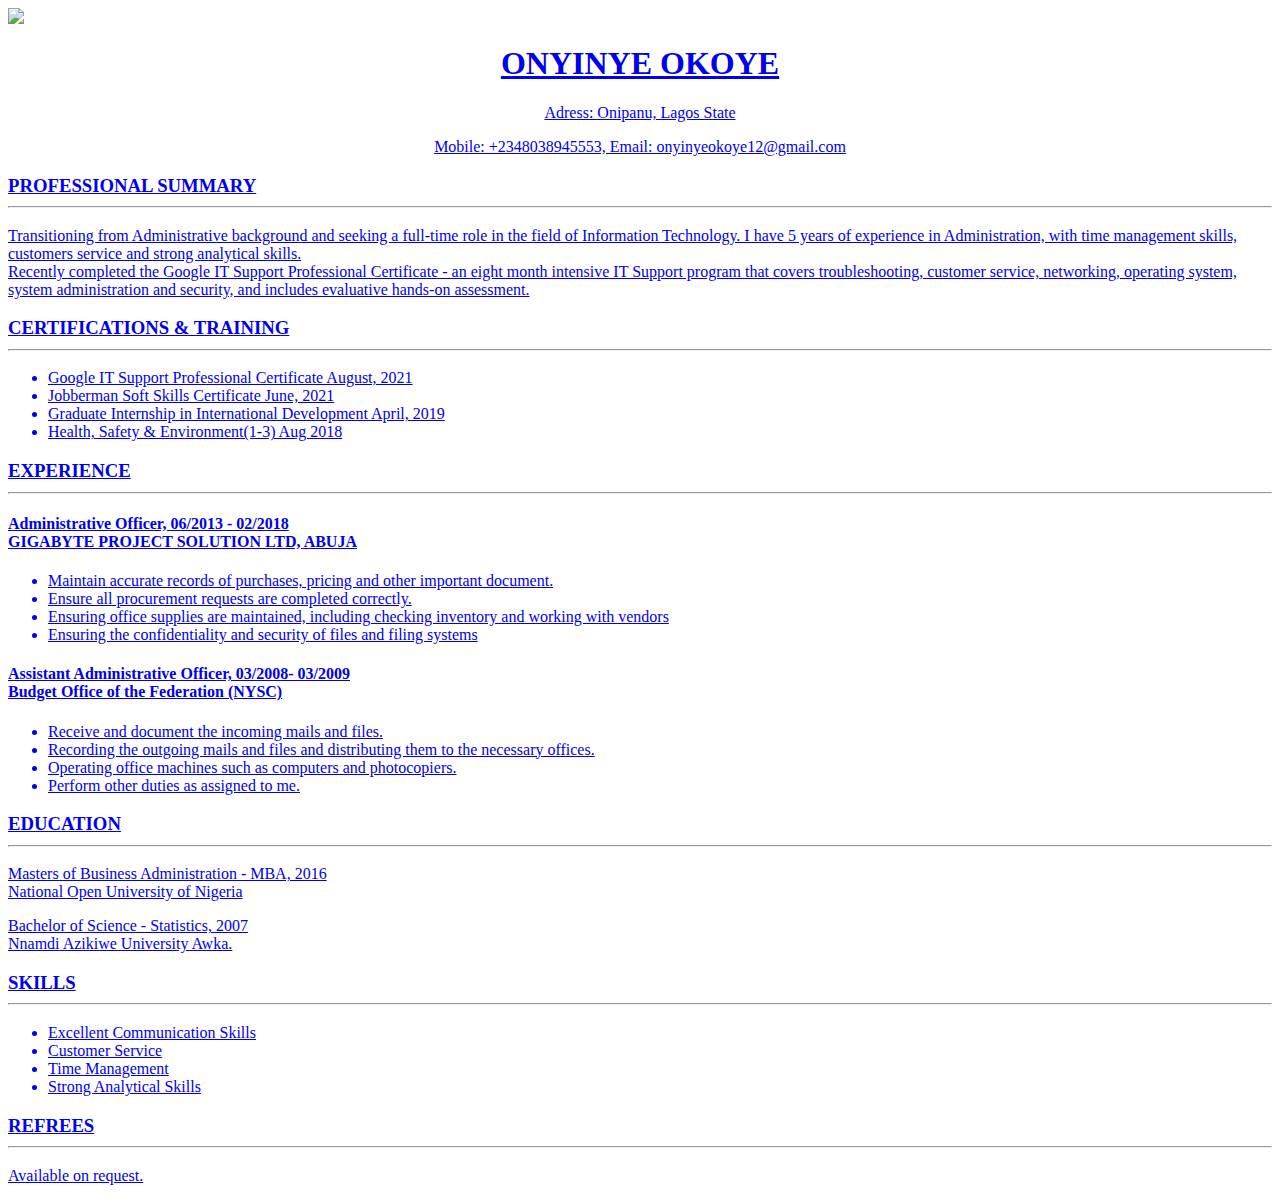
==== index.html @ fee93675 "Update index.html" ====
<htm>

	<head>
		<title>RESUME</title>
		<link href="Design.css" rel="stylesheet" type="text/css" />
		<meta http-equiv="Content-Type" content="text/html; charset=UTF-8" />
	</head>

		<body>
   <div id="container2">
			<div id="logo">
				<a href="https://hng.tech" class="logo1">
				<img src="images.jpg" class="logo1">
				<a href="https://training.zuri.team" class="logo2> 
				<img src="zuri.jpg" class="logo2">
			</div>
			<div>
				<h1>
					<center>ONYINYE OKOYE</center>
				</h1>

				<p>
					<center>Adress: Onipanu, Lagos State</center>
				</p>

				<p>
					<center>Mobile: +2348038945553, Email: onyinyeokoye12@gmail.com</center>
				</p>
				
				<h3>
					PROFESSIONAL SUMMARY
					<hr>
				</h3>

				<P>
					Transitioning from Administrative background and seeking a full-time role in the field of Information Technology. I have 5 years of experience in Administration, with time management skills, customers service and strong analytical skills. <br />
					Recently completed the Google IT Support Professional Certificate - an eight month intensive IT Support program that covers troubleshooting,  customer service, networking,  operating system,  system administration and security,  and includes evaluative hands-on assessment. 
				</P>

				<h3>
					CERTIFICATIONS & TRAINING
					<hr>
				</h3>

				<P>
					<ul>
						<li>
							Google IT Support Professional Certificate  August, 2021
						</li>
						<li>
							Jobberman Soft Skills Certificate  June, 2021
						</li>
						<li>
							Graduate Internship in International Development  April, 2019
						</li>
						<li>
							Health, Safety & Environment(1-3) Aug 2018
						</li>
					</ul>	
					
				</P>

				<h3>
					EXPERIENCE
					<hr>
				</h3>

					<h4>
						Administrative Officer, 06/2013 - 02/2018 <br />
						GIGABYTE PROJECT SOLUTION LTD, ABUJA
					</h4>

				<P>
					<ul>
						<li>
							Maintain accurate records of purchases, pricing and other important document.
						</li>
						<li>
							Ensure all procurement requests are completed correctly.
						</li>
						<li>
							Ensuring office supplies are maintained, including checking inventory and working with vendors 
						</li>
						<li>
							Ensuring the confidentiality and security of files and filing systems
						</li>
					</ul>	
				</P>

				<h4>
					Assistant Administrative Officer, 03/2008- 03/2009 <br />
					Budget Office of the Federation (NYSC)
				</h4>

				<P>
					<ul>
						<li>
							Receive and document the incoming mails and files.
						</li>
						<li>
							Recording the outgoing mails and files and distributing them to the necessary offices.
						</li>
						<li>
							Operating office machines such as computers and photocopiers.
						</li>
						<li>
							Perform other duties as assigned to me.
						</li>
					</ul>	
				</P>

				<h3>
					EDUCATION
					<hr>
				</h3>

					<P>
						Masters of Business Administration - MBA, 2016 <br />
						National Open University of Nigeria
					</P>

					<P>
						Bachelor of Science - Statistics, 2007 <br />
						Nnamdi Azikiwe University Awka.
					</P>

					<h3>
						SKILLS
					<hr>
				</h3>

				<P>
					<ul>
						<li>
							Excellent Communication Skills
						</li>
						<li>
							Customer Service
						</li>
						<li>
							Time Management 
						</li>
						<li>
							Strong Analytical Skills
						</li>
					</ul>		
				</P>

				<h3>
					REFREES
					<hr>
				</h3>

					<P>
						Available on request.
					</P>
			</div>
  </div>
		</body>
	
</html>
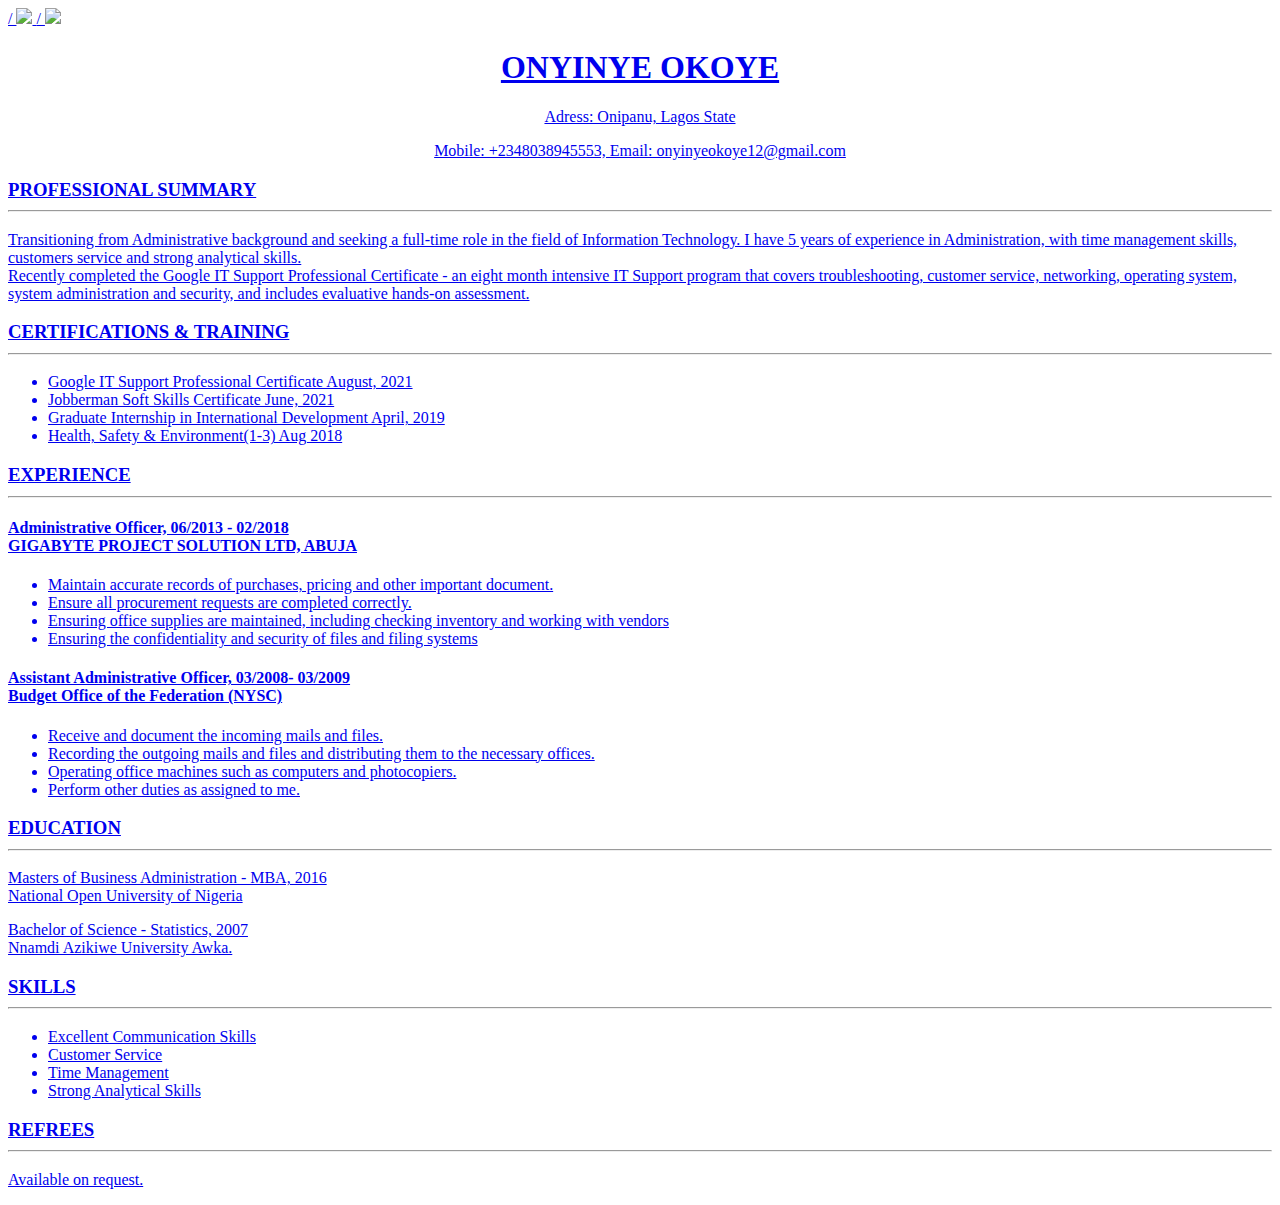
==== commit eb498d6b: "Update index.html" ====
--- a/index.html
+++ b/index.html
@@ -9,10 +9,8 @@
 		<body>
    <div id="container2">
 			<div id="logo">
-				<a href="https://hng.tech" class="logo1">
-				<img src="images.jpg" class="logo1">
-				<a href="https://training.zuri.team" class="logo2> 
-				<img src="zuri.jpg" class="logo2">
+				<a href="https://hng.tech">/ <img src="images.jpg" class="logo1">
+				<a href="https://training.zuri.team">/ <img src="zuri.jpg" class="logo2">
 			</div>
 			<div>
 				<h1>
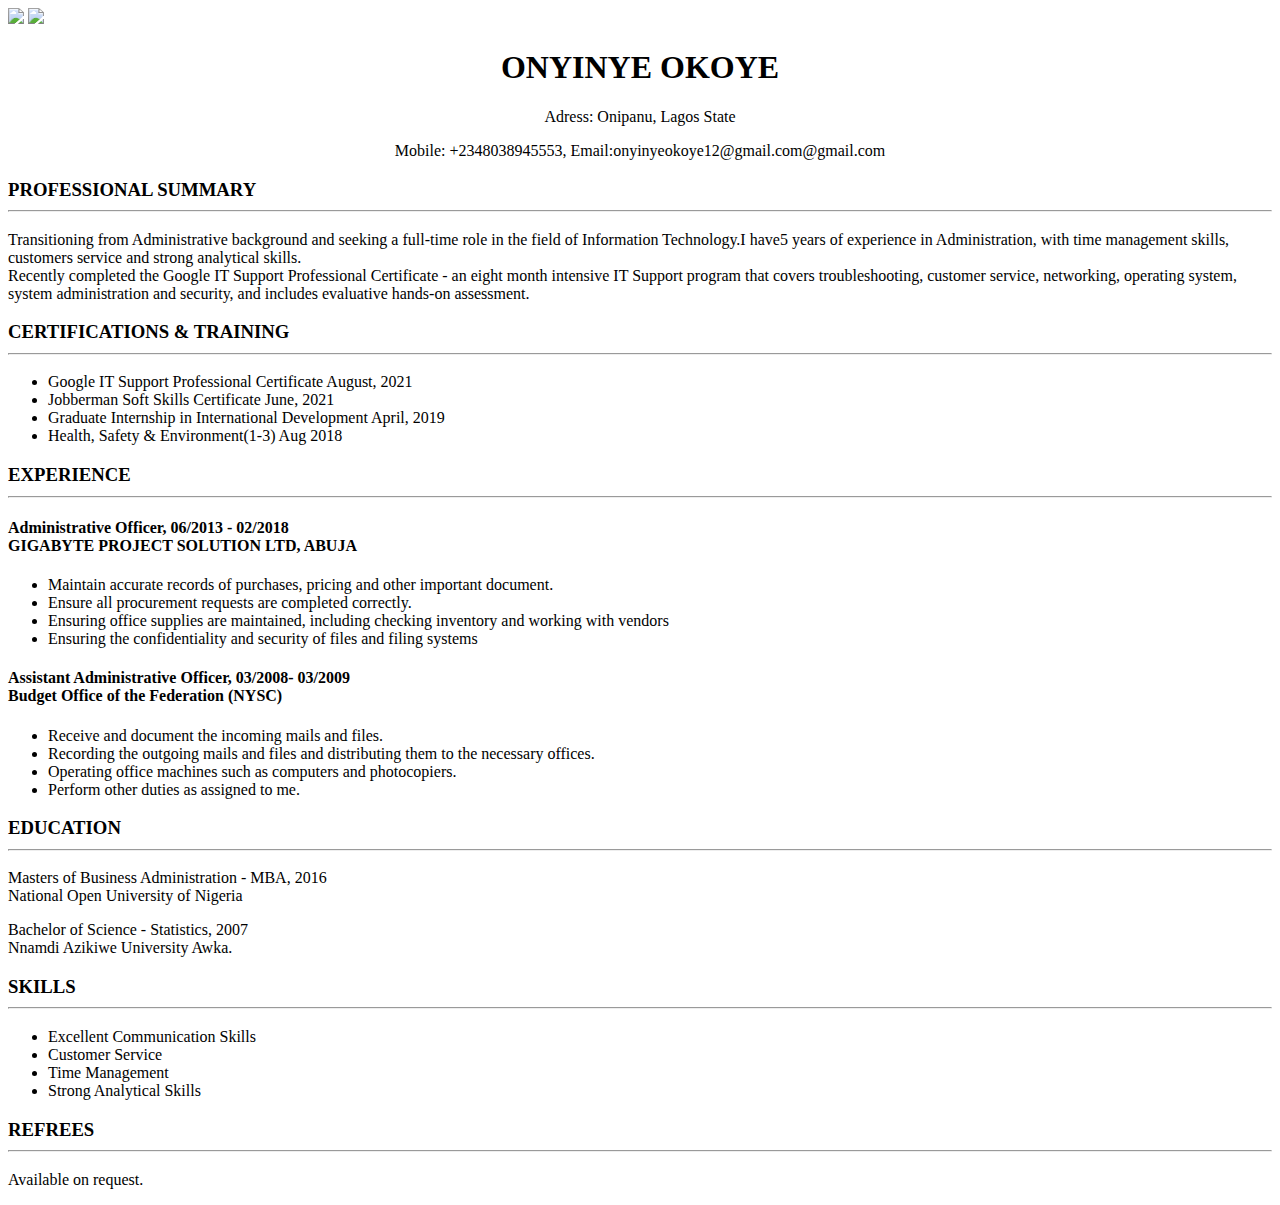
==== commit bd666727: "Update index.html" ====
--- a/index.html
+++ b/index.html
@@ -9,10 +9,11 @@
 		<body>
    <div id="container2">
 			<div id="logo">
-				<a href="https://hng.tech">/ <img src="images.jpg" class="logo1">
-				<a href="https://training.zuri.team">/ <img src="zuri.jpg" class="logo2">
+				<img src="images.jpg" class="logo1">
+				<img src="zuri.jpg" class="logo2">
 			</div>
 			<div>
+				
 				<h1>
 					<center>ONYINYE OKOYE</center>
 				</h1>
@@ -22,7 +23,7 @@
 				</p>
 
 				<p>
-					<center>Mobile: +2348038945553, Email: onyinyeokoye12@gmail.com</center>
+					<center>Mobile: +2348038945553, Email:onyinyeokoye12@gmail.com@gmail.com</center>
 				</p>
 				
 				<h3>
@@ -31,7 +32,7 @@
 				</h3>
 
 				<P>
-					Transitioning from Administrative background and seeking a full-time role in the field of Information Technology. I have 5 years of experience in Administration, with time management skills, customers service and strong analytical skills. <br />
+					Transitioning from Administrative background and seeking a full-time role in the field of Information Technology.I have5 years of experience in Administration, with time management skills, customers service and strong analytical skills. <br />
 					Recently completed the Google IT Support Professional Certificate - an eight month intensive IT Support program that covers troubleshooting,  customer service, networking,  operating system,  system administration and security,  and includes evaluative hands-on assessment. 
 				</P>
 
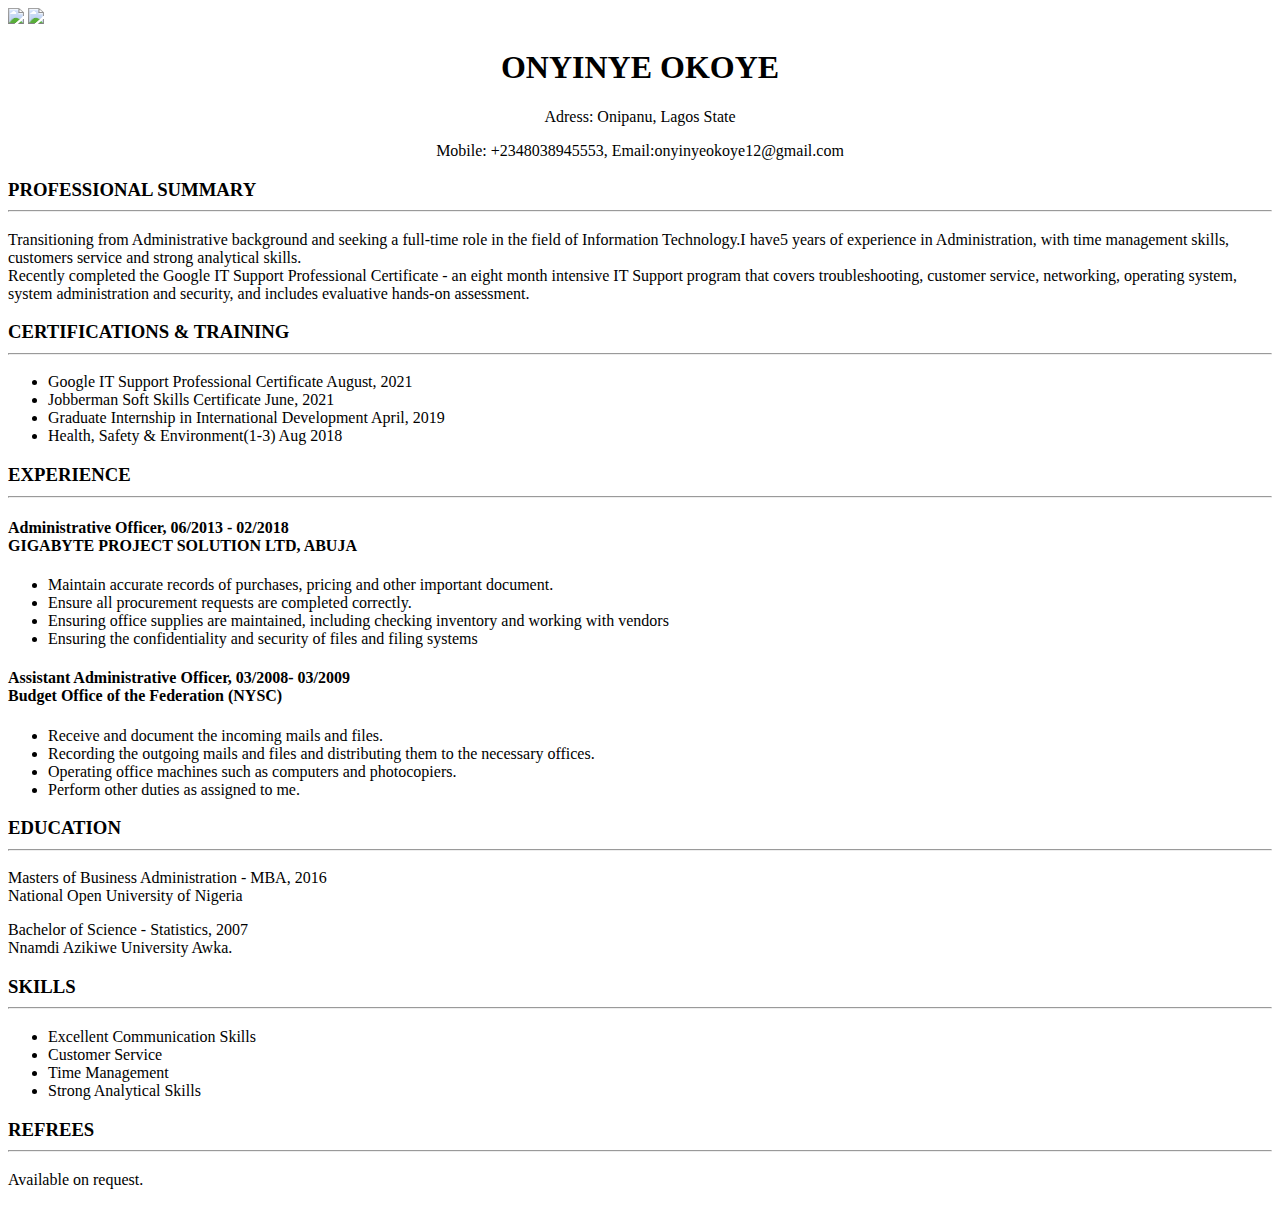
==== commit a16962c4: "Update index.html" ====
--- a/index.html
+++ b/index.html
@@ -23,7 +23,7 @@
 				</p>
 
 				<p>
-					<center>Mobile: +2348038945553, Email:onyinyeokoye12@gmail.com@gmail.com</center>
+					<center>Mobile: +2348038945553, Email:onyinyeokoye12@gmail.com</center>
 				</p>
 				
 				<h3>
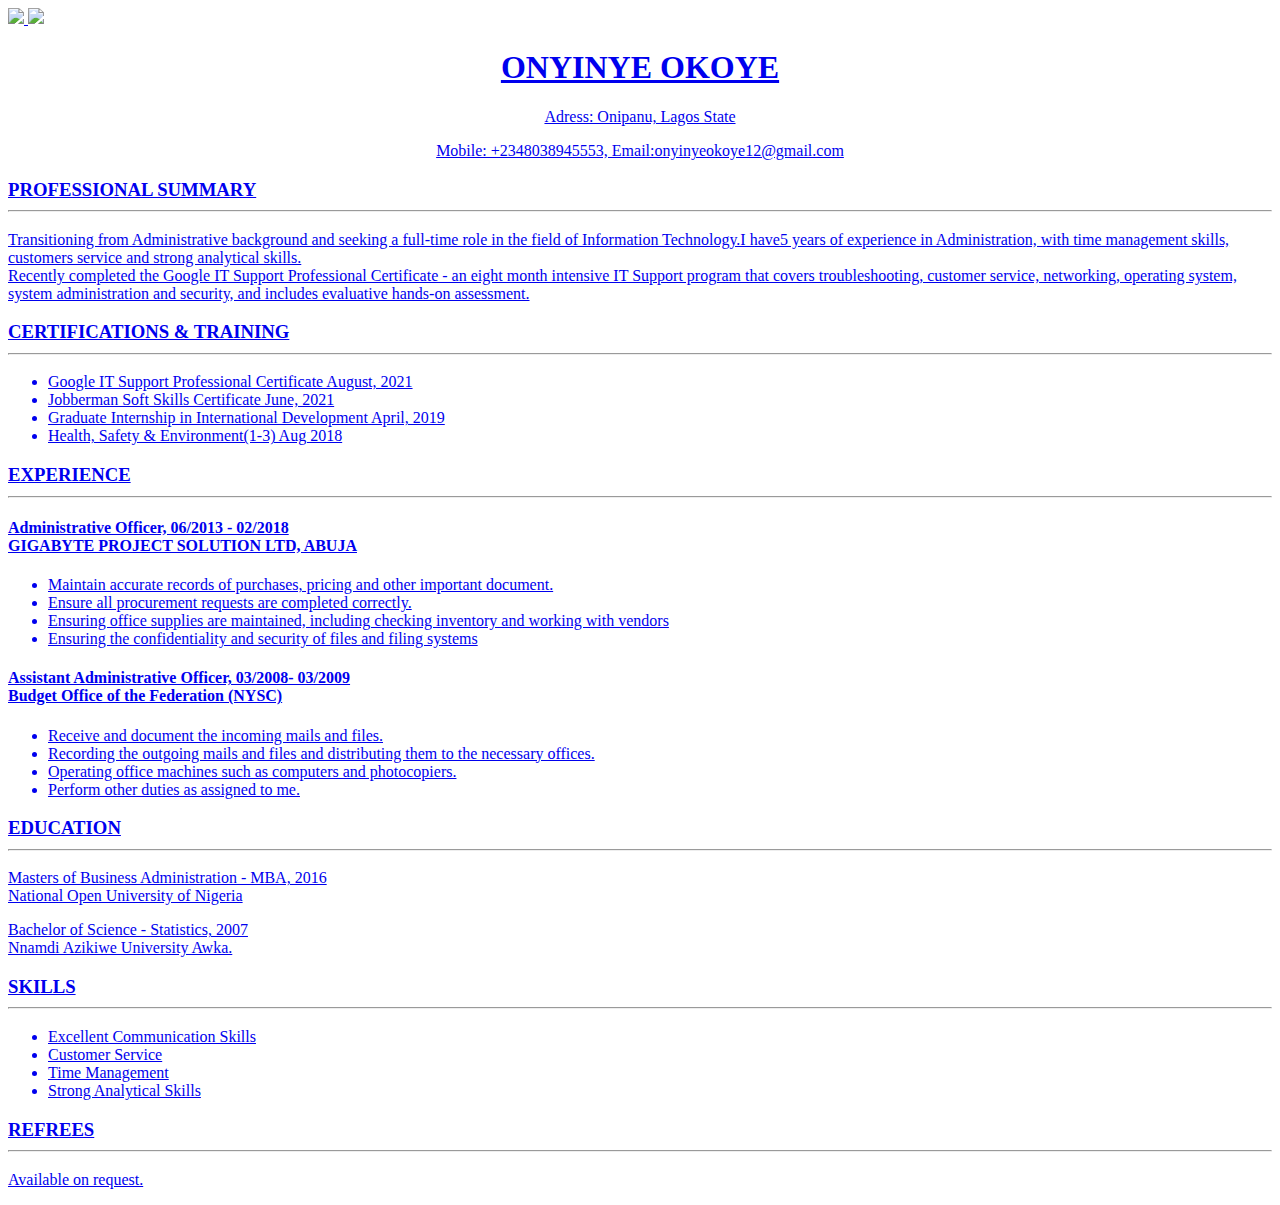
==== commit 1a6b1144: "Update index.html" ====
--- a/index.html
+++ b/index.html
@@ -9,8 +9,8 @@
 		<body>
    <div id="container2">
 			<div id="logo">
-				<img src="images.jpg" class="logo1">
-				<img src="zuri.jpg" class="logo2">
+				<a href="https://hng.tec"> <img src="images.jpg"</a>
+				<a href="https://training.zuri.team"> <img src="zuri.jpg"</a>
 			</div>
 			<div>
 				
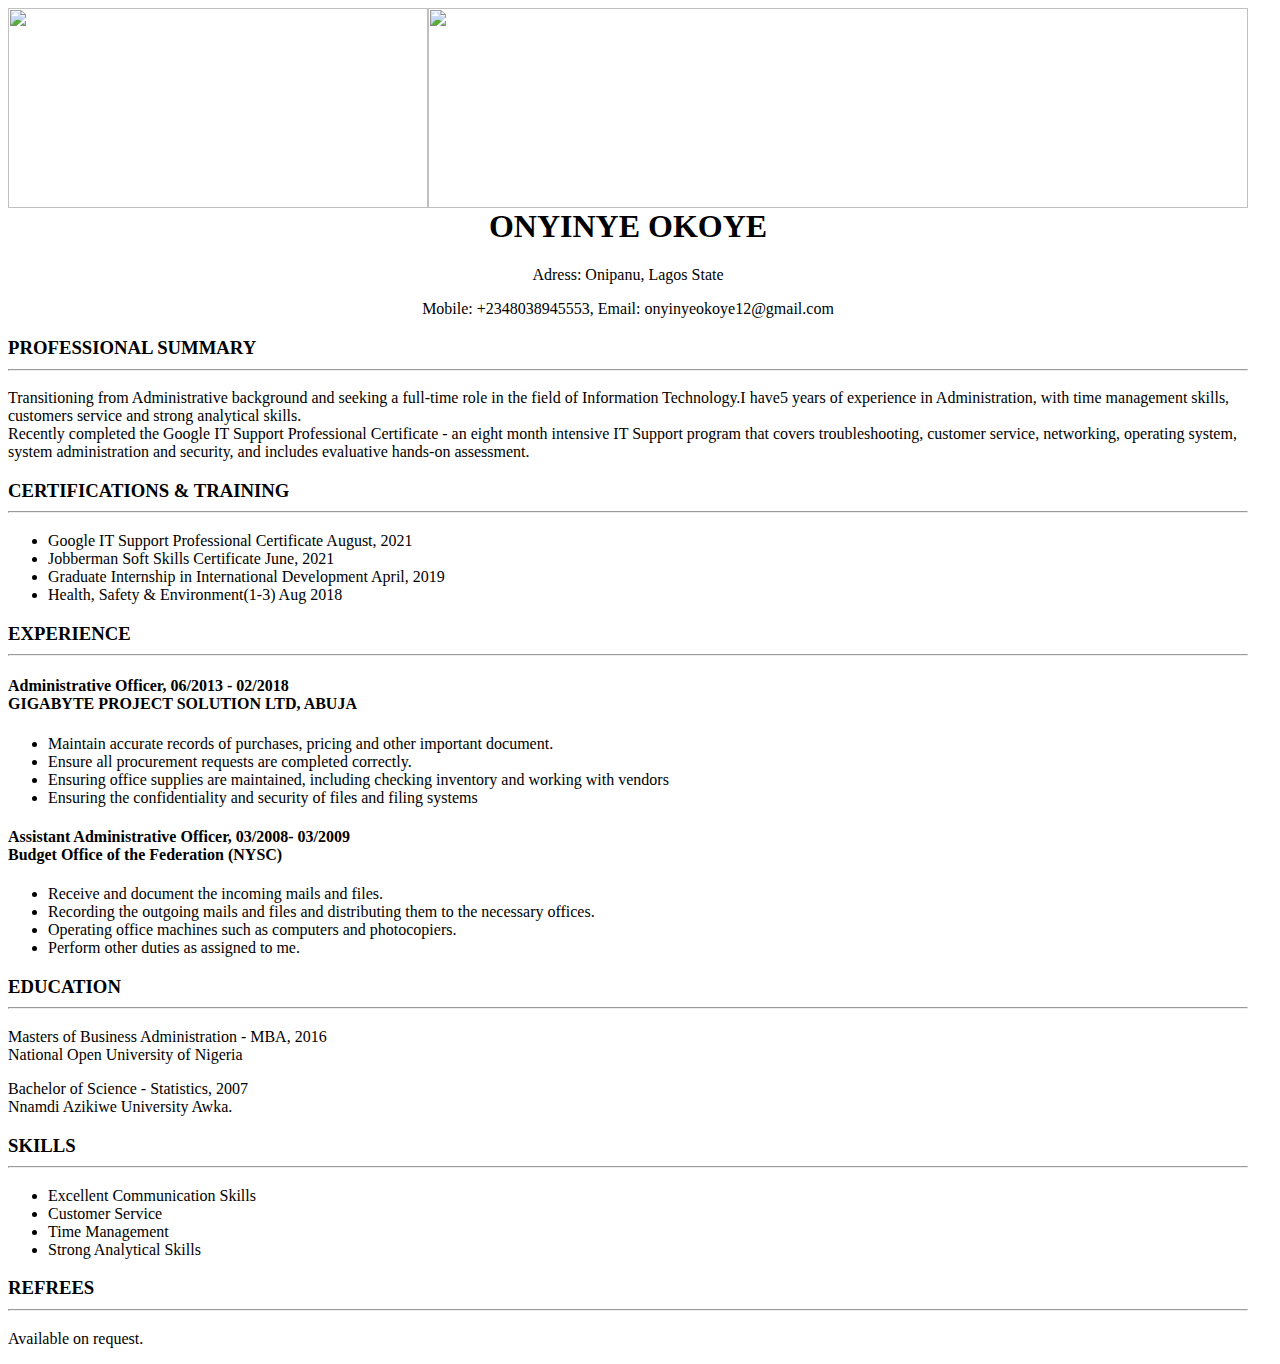
==== commit 6b7fffc2: "Add files via upload" ====
--- a/index.html
+++ b/index.html
@@ -9,11 +9,17 @@
 		<body>
    <div id="container2">
 			<div id="logo">
-				<a href="https://hng.tec"> <img src="images.jpg"</a>
-				<a href="https://training.zuri.team"> <img src="zuri.jpg"</a>
+
+     <a href="https://hng.tech">
+				<img src="images.jpg" class="logo1">
+     </a>
+
+     <a href="https://zuri.team">
+				<img src="zuri.jpg" class="logo2">
+     </a>
+  
 			</div>
 			<div>
-				
 				<h1>
 					<center>ONYINYE OKOYE</center>
 				</h1>
@@ -23,7 +29,7 @@
 				</p>
 
 				<p>
-					<center>Mobile: +2348038945553, Email:onyinyeokoye12@gmail.com</center>
+					<center>Mobile: +2348038945553, Email: onyinyeokoye12@gmail.com</center>
 				</p>
 				
 				<h3>
--- a/Design.css
+++ b/Design.css
@@ -0,0 +1,29 @@
+@charset "utf-8";
+/* CSS Document */
+#container {
+	float: center;
+	width: 1240px;
+	height: 1200px;
+	border: 2px;
+	border: solid;
+	border-radius: 30px;
+
+}
+
+#container2 {
+	float: center;
+	width: 1240px;
+}
+#logo
+.logo1, .logo2 {
+	height: 200px;
+}
+.logo1 {
+	float: left;
+	width: 420px;
+}
+.logo2 {
+	float: right;
+	width: 820px;
+}
+
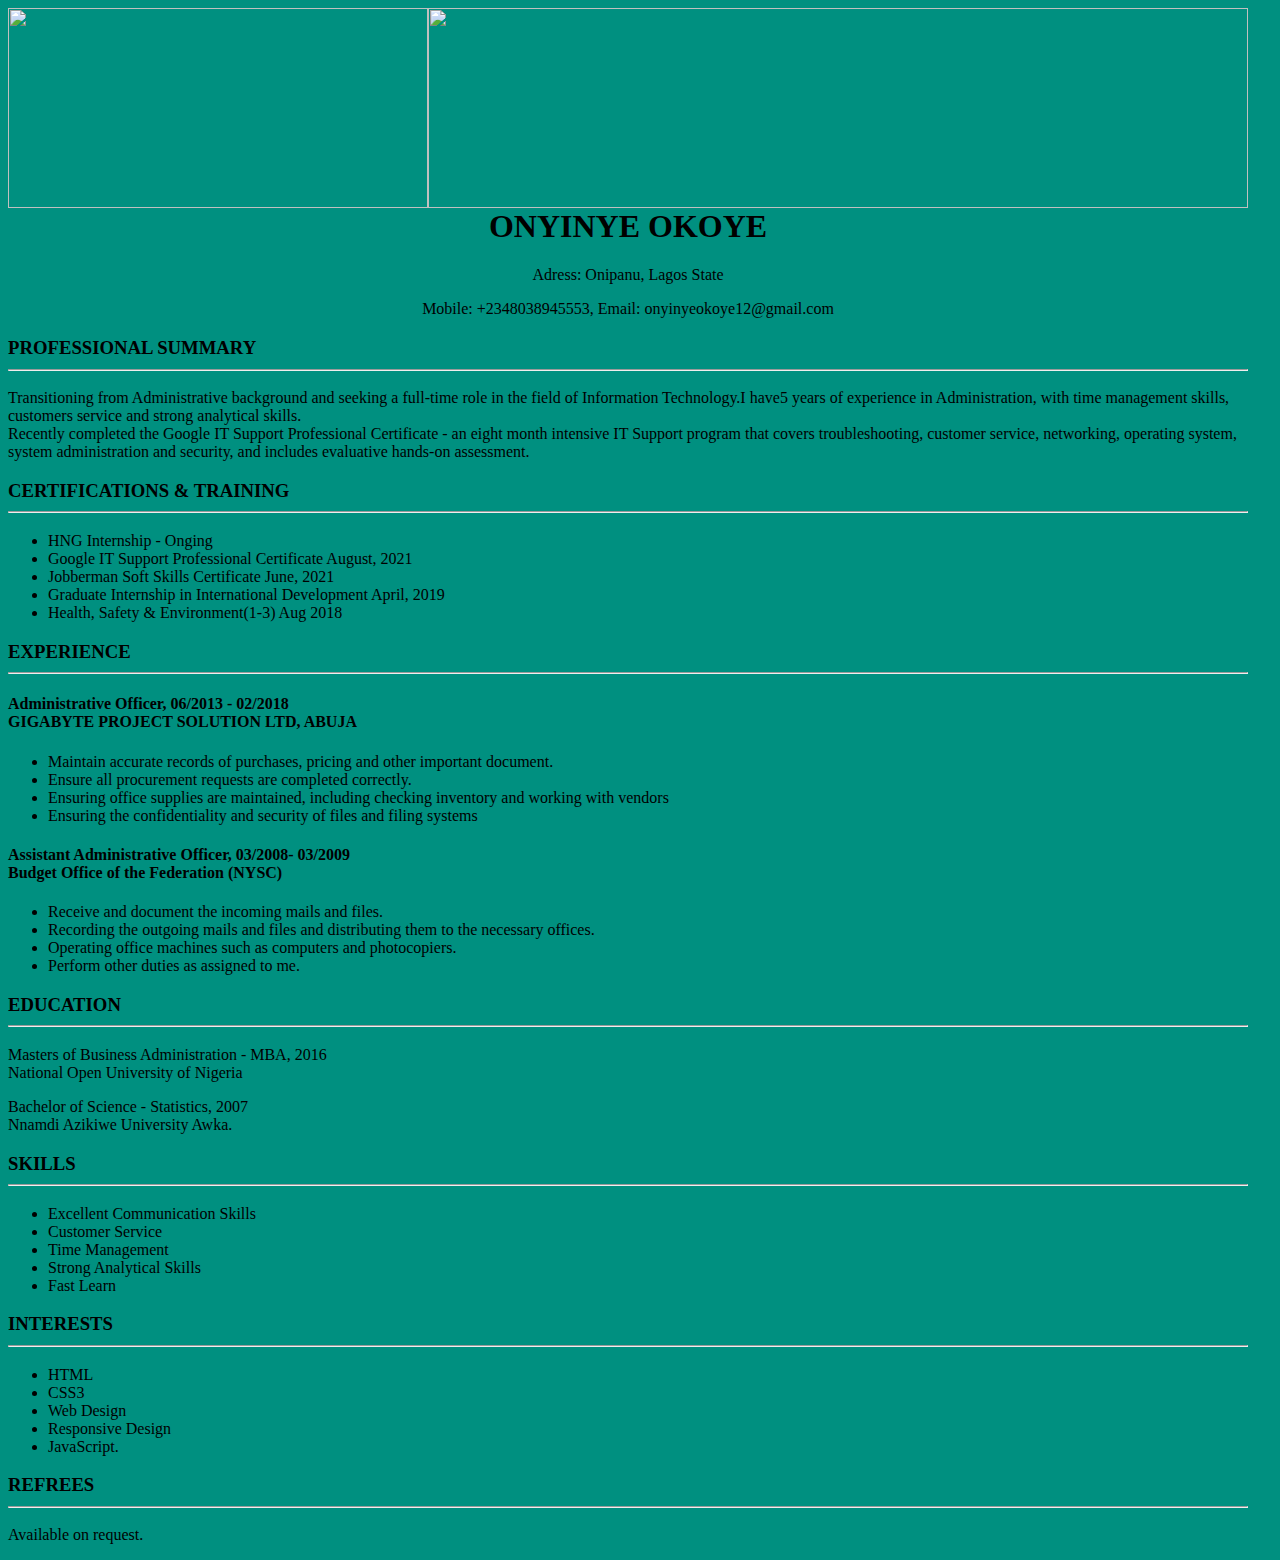
==== commit 5c5c7cc5: "Add files via upload" ====
--- a/index.html
+++ b/index.html
@@ -6,7 +6,7 @@
 		<meta http-equiv="Content-Type" content="text/html; charset=UTF-8" />
 	</head>
 
-		<body>
+		<body bgcolor="rgba(19,84,78.0.1">
    <div id="container2">
 			<div id="logo">
 
@@ -49,6 +49,10 @@
 
 				<P>
 					<ul>
+						<li>
+						HNG Internship - Onging
+					</li>
+
 						<li>
 							Google IT Support Professional Certificate  August, 2021
 						</li>
@@ -148,9 +152,33 @@
 						<li>
 							Strong Analytical Skills
 						</li>
+						<li>
+							Fast Learn
+						</li>
 					</ul>		
 				</P>
+				<h3>
+					INTERESTS
+				<hr>
+			</h3>
 
+			<P>
+				<ul>
+					<li>
+						HTML
+					</li>
+					<li>
+						CSS3
+					</li>
+					<li>
+						Web Design 
+					</li>
+					<li>
+						Responsive Design
+					<li>
+						JavaScript.
+					</li>
+				</ul>		
 				<h3>
 					REFREES
 					<hr>
--- a/Design.css
+++ b/Design.css
@@ -7,7 +7,6 @@
 	border: 2px;
 	border: solid;
 	border-radius: 30px;
-
 }
 
 #container2 {
@@ -26,4 +25,3 @@
 	float: right;
 	width: 820px;
 }
-
